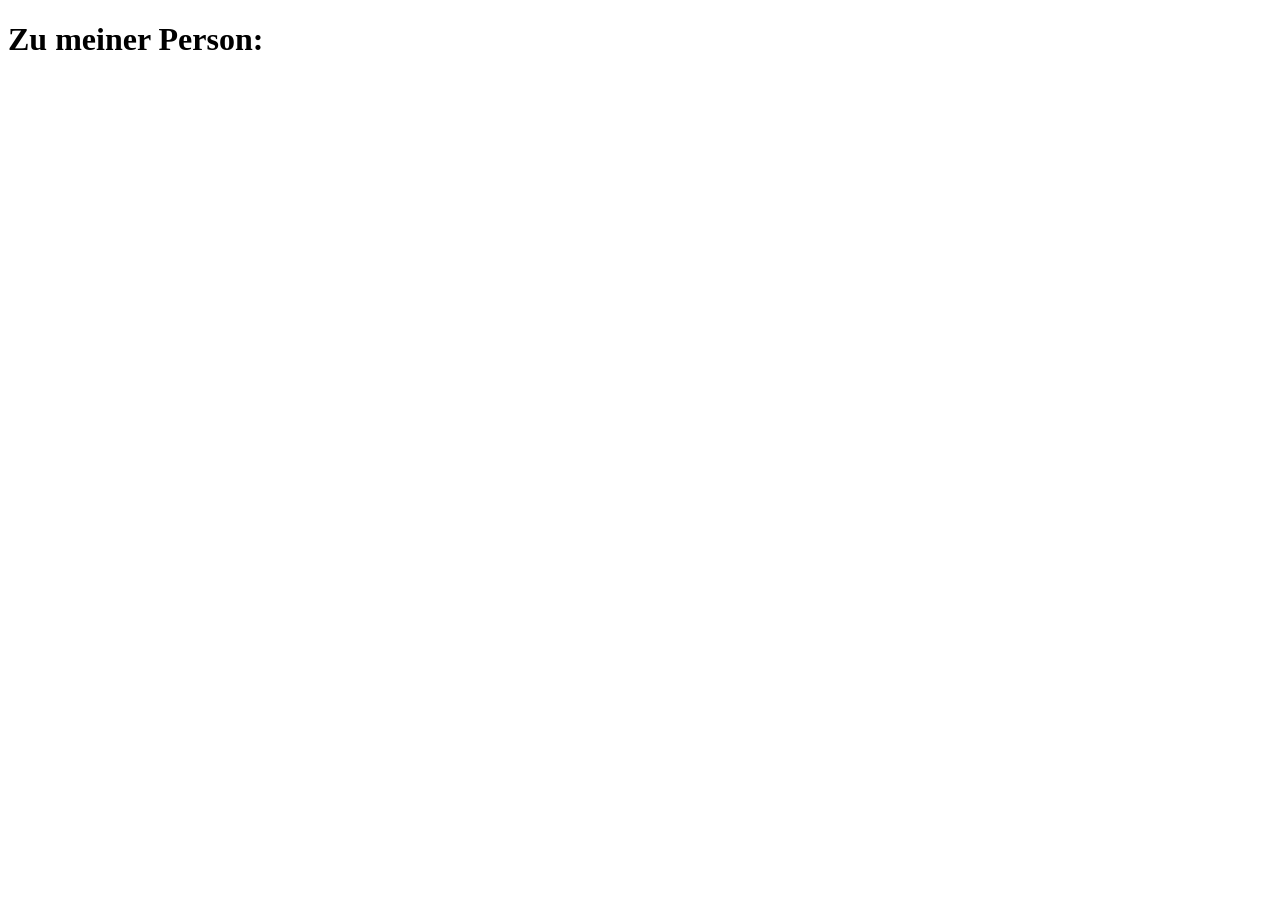
==== über_mich.html @ 5b423afd "Über mich" ====
<!DOCTYPE html>
<html lang="en">
<head>
    <meta charset="UTF-8">
    <meta name="viewport" content="width=device-width, initial-scale=1.0">
    <title>Document</title>
</head>
<body>
    <h1>Zu meiner Person:</h1> 
</body>
</html>
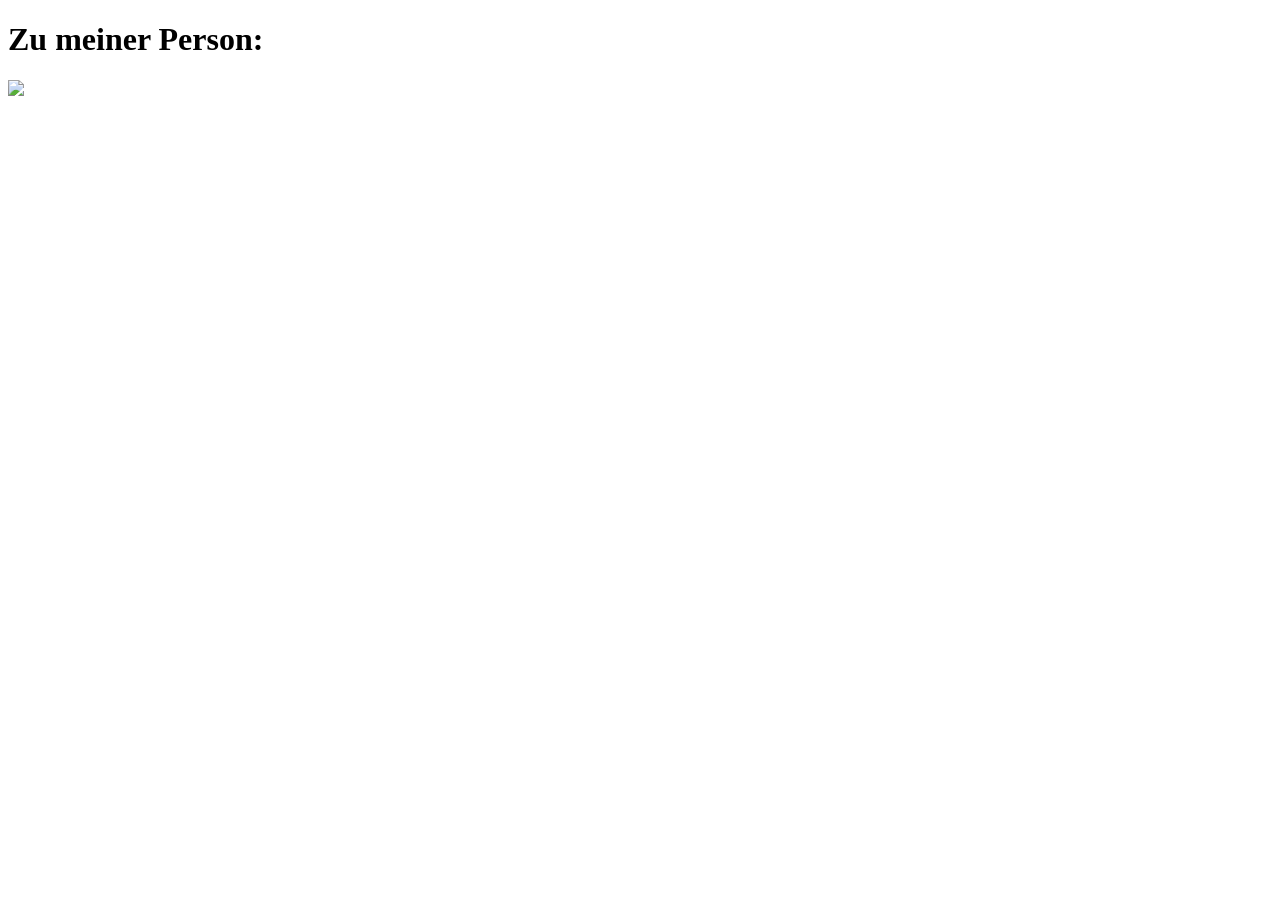
==== commit 839e8d85: "Bild hinzugefügt" ====
--- a/über_mich.html
+++ b/über_mich.html
@@ -7,5 +7,6 @@
 </head>
 <body>
     <h1>Zu meiner Person:</h1> 
+    <img src="IMG_1185.JPEG"> 
 </body>
 </html>
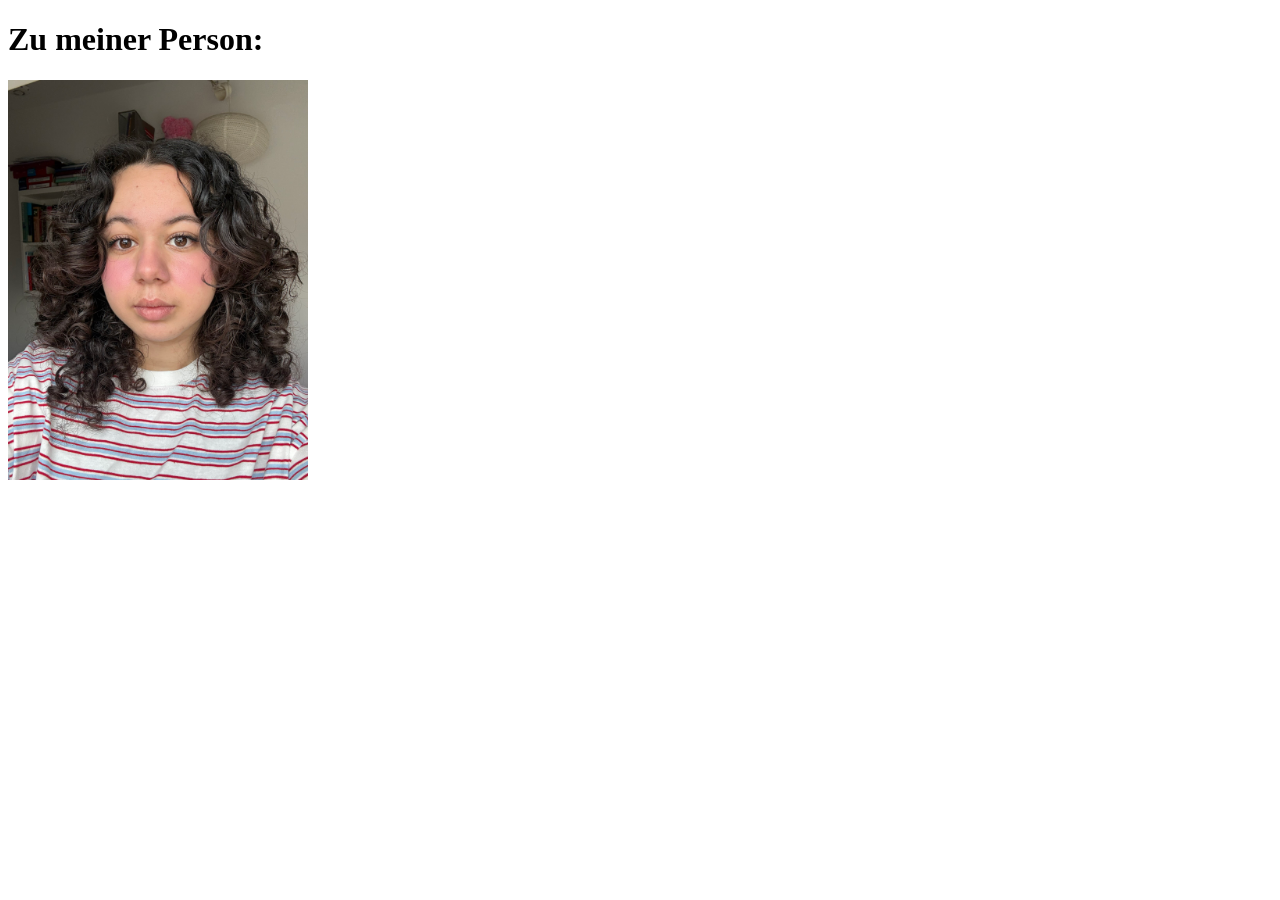
==== commit ff69cd89: "Bild hinzugefügt" ====
--- a/über_mich.html
+++ b/über_mich.html
@@ -7,6 +7,6 @@
 </head>
 <body>
     <h1>Zu meiner Person:</h1> 
-    <img src="IMG_1185.JPEG"> 
+    <img src="IMG_1185.JPEG" alt="Mein Bild" width="300"> 
 </body>
 </html>
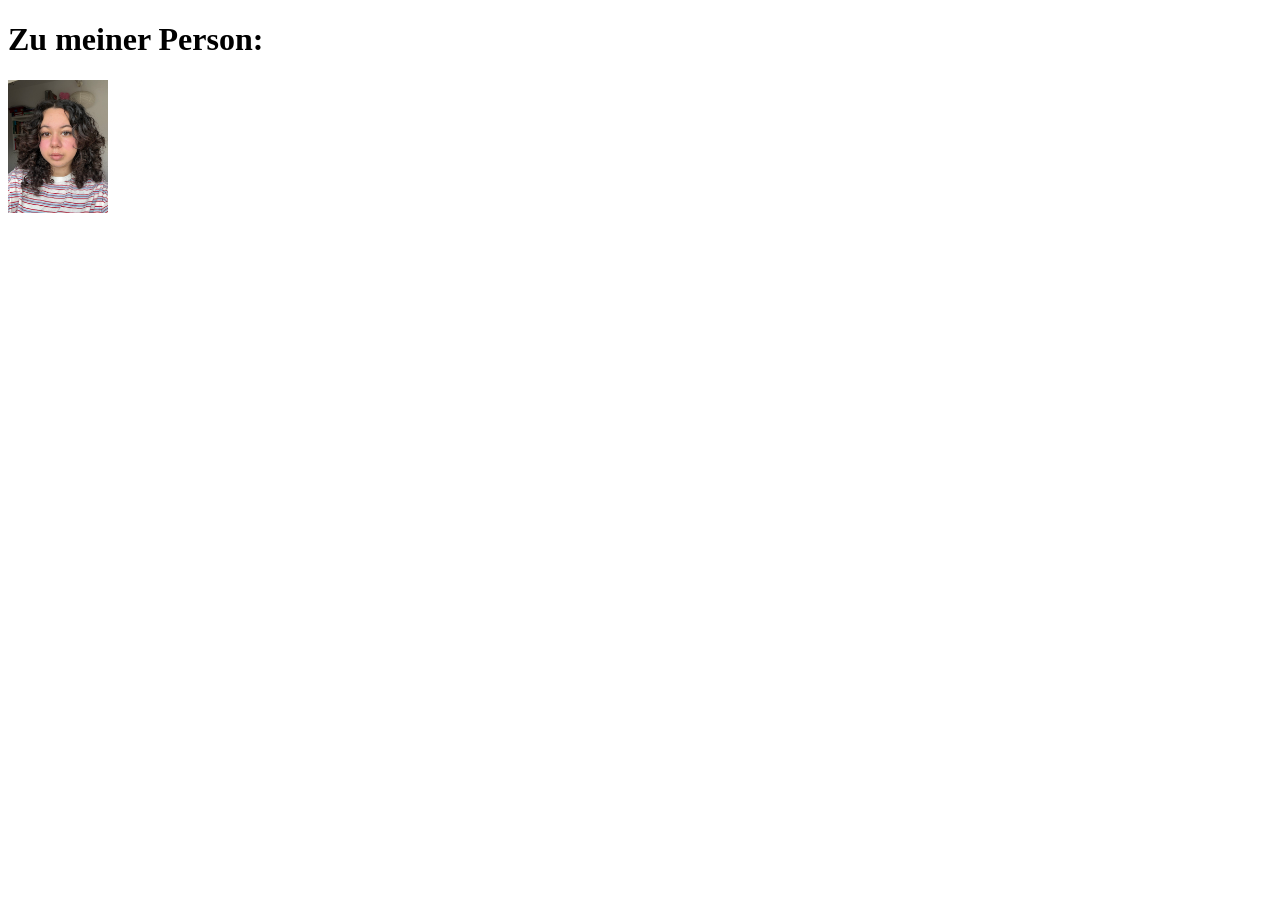
==== commit 2031b371: "Bild kleiner" ====
--- a/über_mich.html
+++ b/über_mich.html
@@ -7,6 +7,6 @@
 </head>
 <body>
     <h1>Zu meiner Person:</h1> 
-    <img src="IMG_1185.JPEG" alt="Mein Bild" width="300"> 
+    <img src="IMG_1185.JPEG" alt="Mein Bild" width="100"> 
 </body>
 </html>
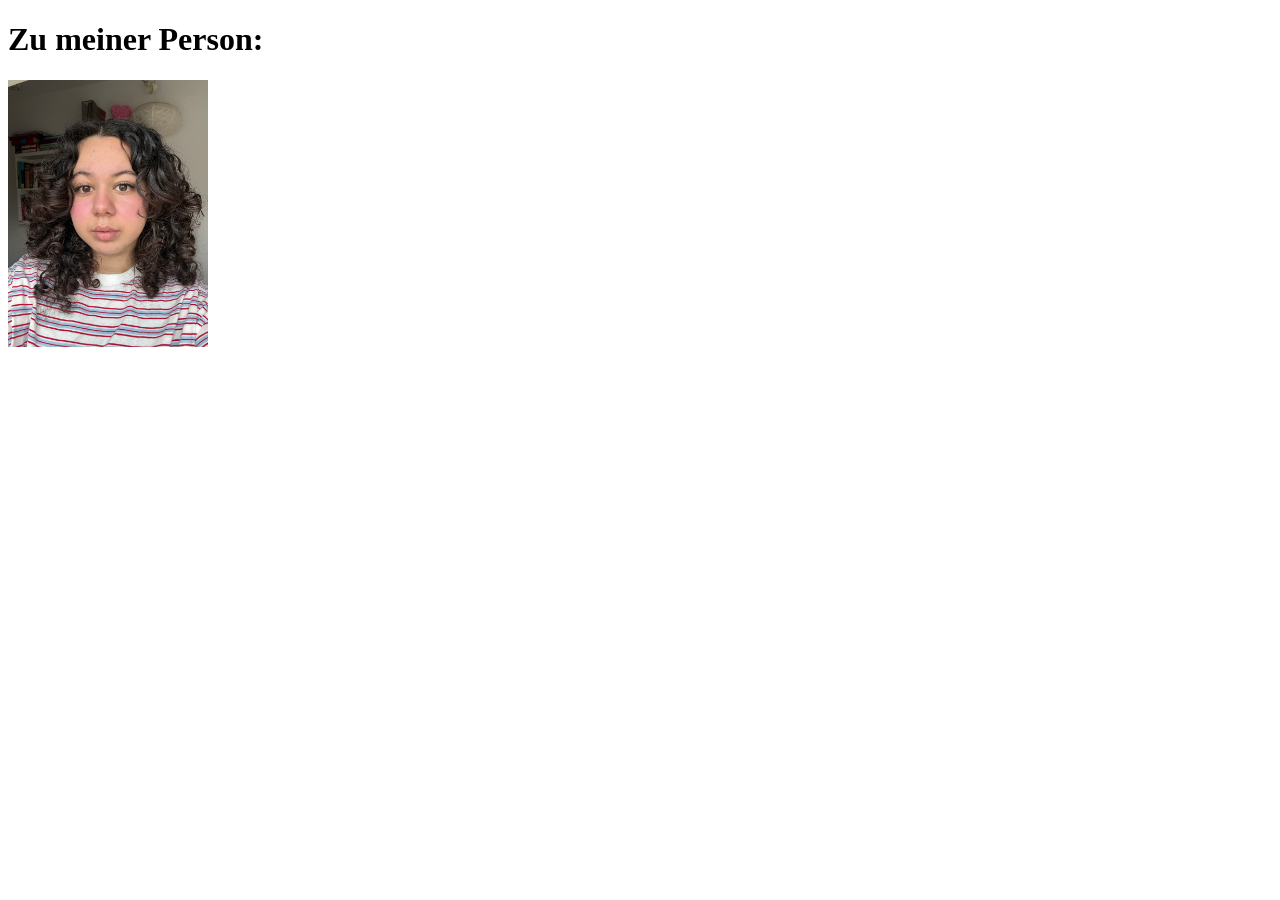
==== commit d992977e: "Bild größer" ====
--- a/über_mich.html
+++ b/über_mich.html
@@ -7,6 +7,6 @@
 </head>
 <body>
     <h1>Zu meiner Person:</h1> 
-    <img src="IMG_1185.JPEG" alt="Mein Bild" width="100"> 
+    <img src="IMG_1185.JPEG" alt="Mein Bild" width="200"> 
 </body>
 </html>
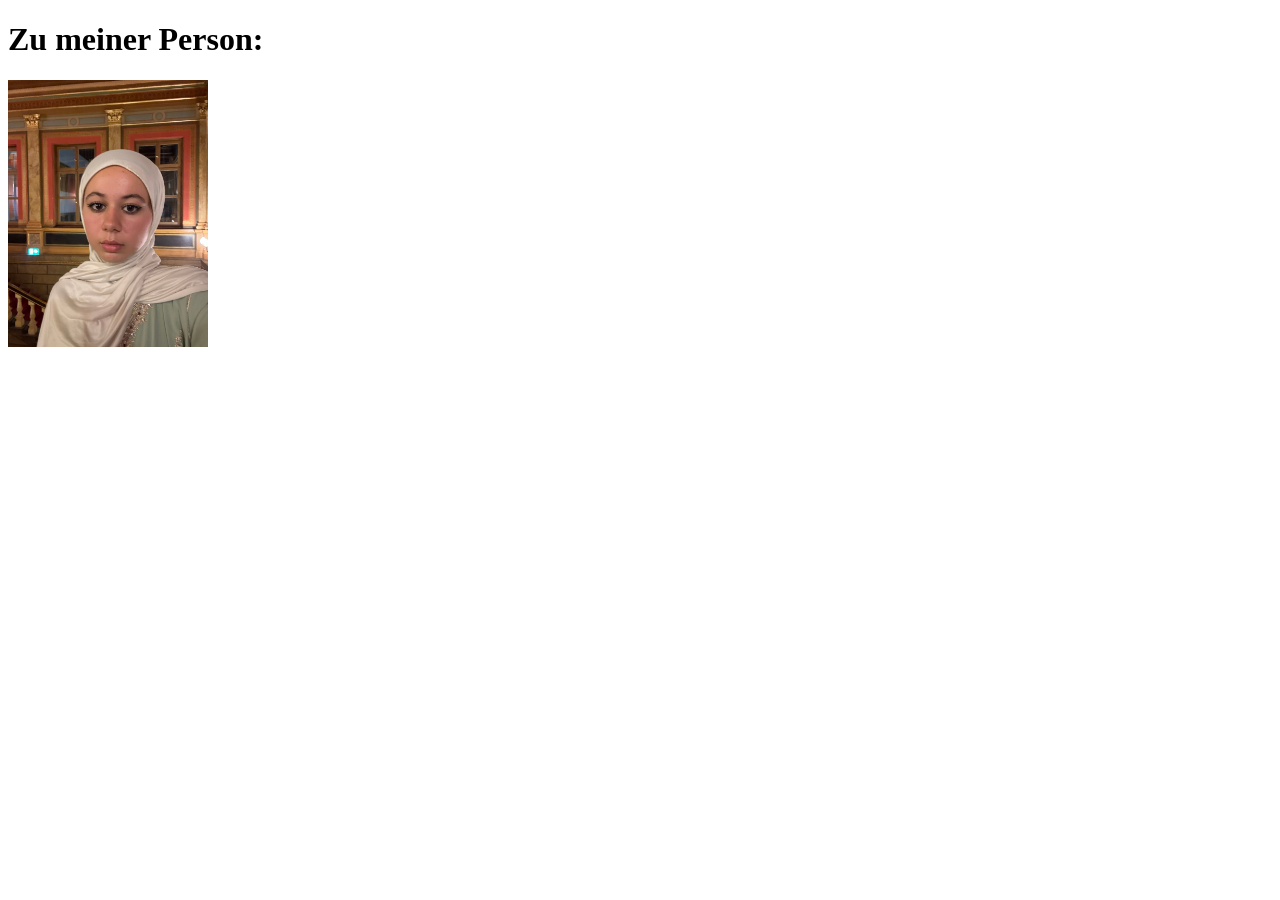
==== commit dbf67171: "div container hinzugefügt und über mich nach oben verschoben" ====
--- a/über_mich.html
+++ b/über_mich.html
@@ -7,6 +7,7 @@
 </head>
 <body>
     <h1>Zu meiner Person:</h1> 
-    <img src="IMG_1185.JPEG" alt="Mein Bild" width="200"> 
+    <img src="IMG_0270.JPEG" alt="Mein Bild" width="200"> 
+    
 </body>
 </html>
